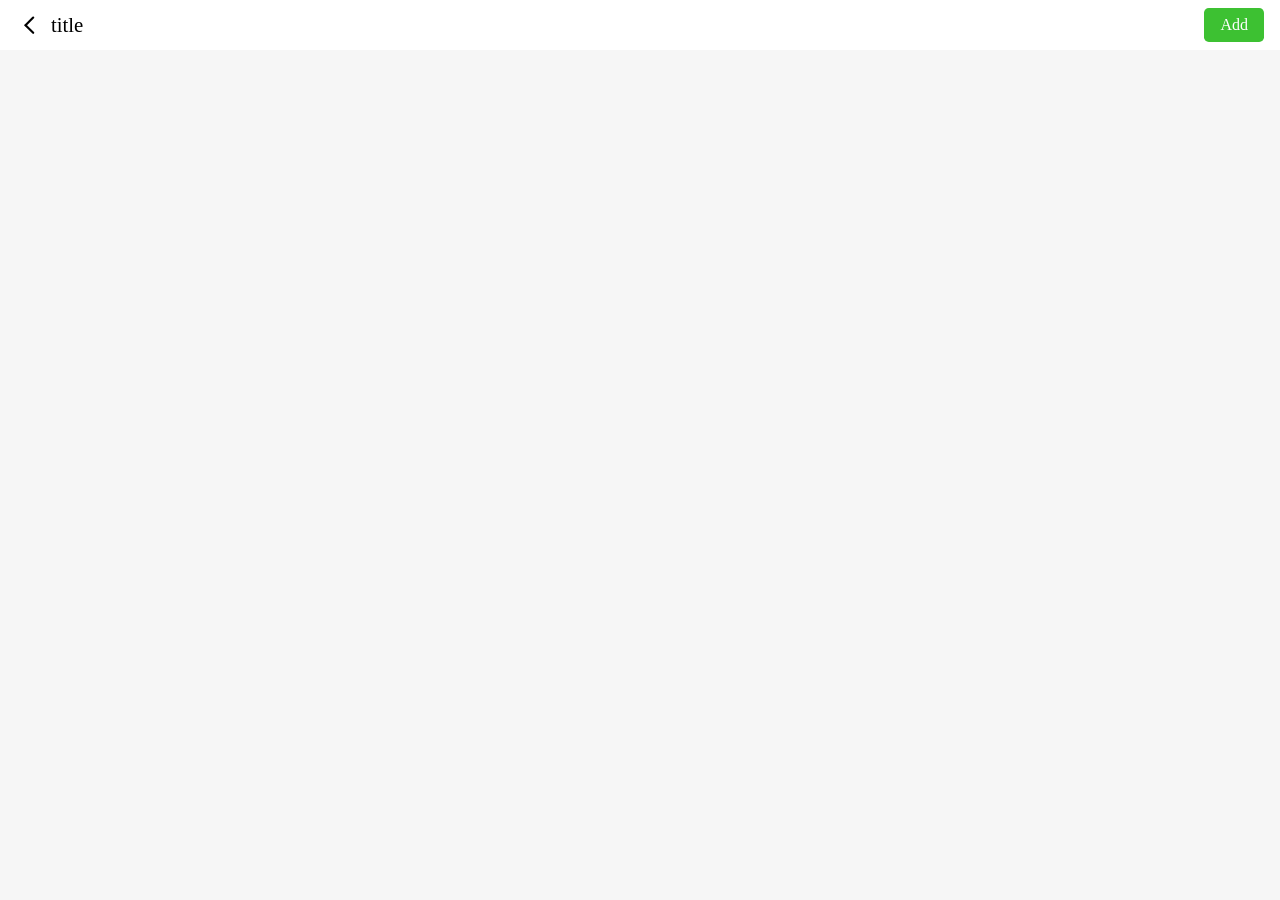
==== templates/contents.html @ a344b077 "add landing and login page." ====
<!DOCTYPE html>
<html>
<head>
  <meta charset="utf-8">
  <meta name="viewport" content="width=device-width">
  <link href="../static/res/checked.png" rel="shortcut icon" type="image/x-icon">
  <title>item list</title>
  <link href="../static/css/style.css" rel="stylesheet" type="text/css" />
</head>

<body>
  <header style="position: sticky; top: 0;">
    <div class="header-container">
      <button id="header-backarrow-button" class="header-backarrow-button">
        <img src="../static/res/backArrowIcon.svg">
      </button>
      <h1 id="item-general-title" class="header-general-title">title</h1>
    </div>
    <button id="add-btn" class="add-btn" onclick="dialogHandler('add', 'open')">Add</button>
  </header>
  <main>
    <!-- add dialog start -->
    <div id="add-dialog-fade" class="dialog-fade" onclick="dialogHandler('add', 'close')">
      <div class="dialog-position-margin-area"></div>
      <div class="center-container">
        <form method="POST" charset="utf-8" action="/add">
          <div id="add-dialog-bg" class="dialog-content-container">
            <div class="center-container">
              <div class="dialog-content-margin-area"></div>
              <label class="dialog-label">Category</label>
              <input required id="add-dialog-input-category" type="text" name="add_category" class="input-text">
              <div class="dialog-margin-area"></div>
              <label class="dialog-label">Item name</label>
              <input required id="add-dialog-input-item" type="text" name="add_item" class="input-text">
              <div class="dialog-content-margin-area"></div>
              <div class="dialog-content-margin-area"></div>
            </div>
          </div>
          <div id="add-dialog-button" class="dialog-content-container" style="margin-top: 0.3rem;">
            <button class="dialog-content-button">Cancel</button>
            <div class="dialog-line-vertical"></div>
            <button id="add-apply-button" type="submit" class="dialog-content-button apply-button">Apply</button>
          </div>
        </form>
      </div>
    </div>
    <!-- add dialog end -->
    <!-- menu dialog start -->
    <div id="menu-dialog-fade" class="dialog-fade" onclick="dialogHandler('menu', 'close')">
      <div class="dialog-general-container" style="position: absolute; bottom: 0px; width: 100%;">
        <div class="dialog-margin-area"></div>
        <div class="center-container">
          <div id="menu-content" class="dialog-content-container title-display"></div>
          <div class="dialog-margin-area"></div>
          <div class="dialog-content-container">
            <div class="center-container">
              <button id="modify-button" class="dialog-content-button" type="button" onclick="dialogHandler('modify', 'open')">Modify</button>
              <div class="dialog-line-horizontal"></div>
              <button id="move-button" class="dialog-content-button" type="button">Move</button>
              <div class="dialog-line-horizontal"></div>
              <button id="remove-button" class="dialog-content-button" type="button" onclick="removeItem('menu-content')">Remove</button>
            </div>
          </div>
          <div class="dialog-margin-area"></div>
          <div class="dialog-content-container">
            <button id="cancel-button" class="dialog-content-button">Cancel</button>
          </div>
        </div>
        <div class="dialog-margin-area"></div>
      </div>
    </div>
    <!-- menu dialog end -->
    <!-- modify dialog start -->
    <div id="modify-dialog-fade" class="dialog-fade" onclick="dialogHandler('modify', 'close')">
      <div class="dialog-general-container">
      <div class="dialog-position-margin-area"></div>
      <form id="modify-dialog-container" charset="utf-8" action="/data">
        <div class="center-container">
          <div class="dialog-margin-area"></div>
          <div id="modify-dialog-bg" class="dialog-content-container">
            <div class="center-container">
              <div class="dialog-content-margin-area"></div>
              <label class="dialog-label">Category</label>
              <input id="modify-dialog-input-category" type="text" name="modded_category" class="input-text">
              <div class="dialog-margin-area"></div>
              <label class="dialog-label">Item name</label>
              <input id="modify-dialog-input-item" type="text" name="modded_item" class="input-text">
              <div class="dialog-content-margin-area"></div>
              <div class="dialog-content-margin-area"></div>
              <input hidden id="modify-dialog-original-category" name="original_category" value="">
              <input hidden id="modify-dialog-original-item" name="original_item" value="">
            </div>
          </div>
          <div id="modify-dialog-button" class="dialog-content-container" style="margin-top: 0.3rem;">
            <button class="dialog-content-button">Cancel</button>
            <div class="dialog-line-vertical"></div>
            <button id="modify-apply-button" type="submit" class="dialog-content-button apply-button">Apply</button>
          </div>
        </div>
      </form>
      </div>
    </div>
    <!-- modify dialog end -->
    <!-- item list start -->
    <form id="category-container" class="category-container">
    </form>
    <!-- item list end -->
  </main>
  <script type="module" src="../static/js/script.js"></script>
</body>
</html>
---- static/css/style.css ----
html, body, h1{
    margin: 0px;
    padding: 0px;
}

button{
    outline: none;
    border: none;
    
    background-color: #00000000;
}

body{
    background-color: #f6f6f6;
}

header{
    position: sticky;

    display: flex;
    justify-content: space-between;
    align-items: center;

    padding: 0.5rem 1rem 0.5rem 1rem;

    background-color: white;
}

.header-container{
    display: inline-flex;
    align-items: center;
    padding: 0rem 0.5rem;
}

.header-backarrow-button{
    margin: 0px;
    padding: 0px;
    padding-block: 0px;
    padding-inline: 0px;

    width: min-content;
    height: min-content;

    display: inline-flex;
    justify-content: center;
    align-items: center;
    text-align: center;
}


.header-general-title{
    display: inline-block;

    text-align: center;
    margin-left: 0.5rem;

    font-weight: 500;
    font-size: 1.3rem;
}

.add-btn{
    border: none;
    border-radius: 0.3rem;
    padding: 0.5rem 1rem;

    background-color: #3dc132;
    color: white;

    font-weight: 500;
    font-size: 1rem;
    font-family: Pretendard;
}

.dialog-fade{
    display: none;

    background-color: #00000094;

    position: absolute;
    top: 0px;
    left: 0px;

    width: 100vw;
    height: 100vh;

    /* transition: all 0.2s; */
}

.dialog-position-margin-area{
    height: 30vh;
}

.dialog-content-container{
    background-color: white;

    border-radius: 0.8rem;

    max-width: 22rem;
    width: 100%;
    padding: 0rem 1rem;

    display: flex;
    align-items: center;
    justify-content: center;
}

.title-display{
    padding: 0.8rem 1rem;

    font-family: Pretendard;
    font-size: 1rem;
    font-weight: 500;
}

.input-text{
    display: block;

    border: none;
    outline: none;
    border-radius: 10px;
    background-color: #f3f3f3;

    padding: 0px 1rem;

    max-width: 20rem;
    width: 100%;
    height: 3rem;

    /* box-shadow: 0.1rem 0.1rem 1rem rgba(0, 0, 0, 0.36); */

    font-size: 1rem;
    font-weight: 500;
    font-family: Pretendard;
}

.center-container{
    display: flex;
    flex-direction: column;
    align-items: center;

    width: 100%;
}

.dialog-margin-area{
    height: 0.3rem;
}

.dialog-content-margin-area{
    height: 1rem;
}

.dialog-label{
    font-weight: bold;
    font-family: Pretendard;
    font-size: 1rem;

    margin-bottom: 1rem;
}

.apply-button{
    color: #3dc132;
}

.category-container{
    padding: 1rem 1rem;
}

.category-title{
    font-size: 0.9rem;
    color: #606060;
    font-weight: 500;

    padding: 1.2rem;
}

.form-container{
    display: flex;
    flex-direction: row;
    justify-content: space-between;
    align-items: center;

    padding: 1.4rem;
    border-radius: 0.6rem;
    margin: 0.5rem 0rem;

    background-color: white;
}

.item-content-checkbox{
    border-radius: 100%;
    border: solid;
    border-color: #e8e8e8;

    display: flex;
    justify-content: center;
    align-items: center;

    background-color: #00000000;
    
    width: 1rem;
    height: 1rem;
}

.item-content-checkbox-checked{
    border-radius: 100%;
    border: solid;

    display: flex;
    justify-content: center;
    align-items: center;

    color: #3dc132;
    background-color: #3dc132;

    width: 1rem;
    height: 1rem;
}

.item-content-title{
    font-weight: 500;
    font-family: Pretendard;
    font-size: 1.2rem;

    text-align: left;
    overflow: hidden;
    text-overflow: ellipsis;
    white-space: nowrap;

    display: inline-block;
    width: 100%;

    margin-left: 1rem;
}

.item-content-menu-button{
    background-color: #00000000;
    border: none;
    outline: none;

    padding: 0.3rem 0.5rem;

    display: flex;
    align-items: center;
}

.dialog-content-button{
    outline: none;
    border: none;

    padding: 0.8rem 4rem;

    background-color: #00000000;

    font-family: Pretendard;
    font-size: 1rem;
    font-weight: bold;
}

.dialog-line-horizontal{
    box-shadow: none;
    border: none;
    border-radius: 1rem;

    height: 2px;
    width: 100%;

    background-color: #e8e8e8;
}

.dialog-line-vertical{
    box-shadow: none;
    border: none;
    border-radius: 1rem;

    height: 100%;
    width: 2px;

    background-color: #e8e8e8;
}

#remove-button{
    color: #f10000;
}

/* 
img{
    width: 1rem;
    height: 1rem;
} */
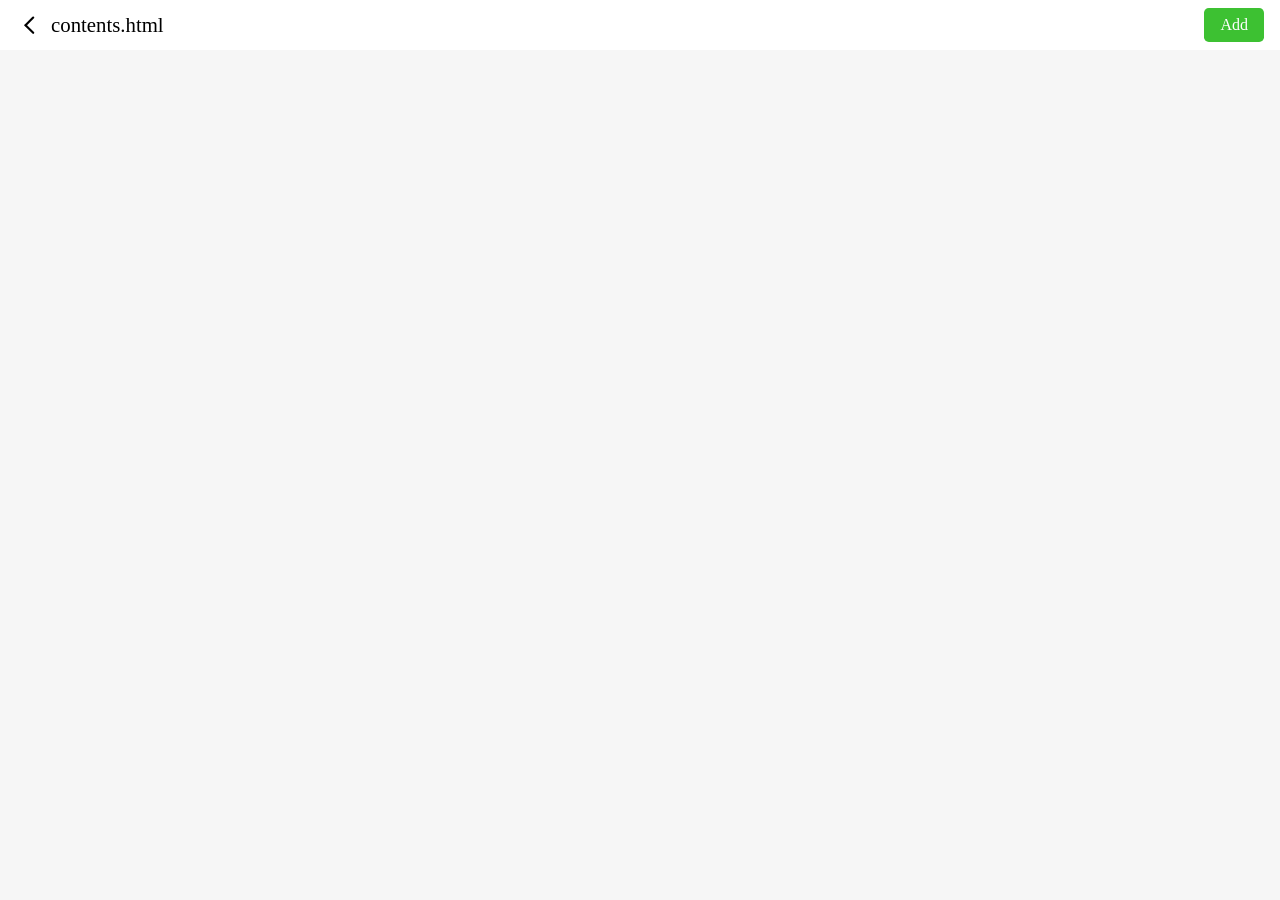
==== commit 173e40fc: "Add signup, signin feature and session system." ====
--- a/templates/contents.html
+++ b/templates/contents.html
@@ -3,16 +3,16 @@
 <head>
   <meta charset="utf-8">
   <meta name="viewport" content="width=device-width">
-  <link href="../static/res/checked.png" rel="shortcut icon" type="image/x-icon">
+  <link href="../../static/res/checked.png" rel="shortcut icon" type="image/x-icon">
   <title>item list</title>
-  <link href="../static/css/style.css" rel="stylesheet" type="text/css" />
+  <link href="../../static/css/style.css" rel="stylesheet" type="text/css" />
 </head>
 
 <body>
   <header style="position: sticky; top: 0;">
     <div class="header-container">
       <button id="header-backarrow-button" class="header-backarrow-button">
-        <img src="../static/res/backArrowIcon.svg">
+        <img src="../../static/res/backArrowIcon.svg">
       </button>
       <h1 id="item-general-title" class="header-general-title">title</h1>
     </div>
@@ -23,7 +23,7 @@
     <div id="add-dialog-fade" class="dialog-fade" onclick="dialogHandler('add', 'close')">
       <div class="dialog-position-margin-area"></div>
       <div class="center-container">
-        <form method="POST" charset="utf-8" action="/add">
+        <form id="add-form" method="POST" charset="utf-8" action="/add/">
           <div id="add-dialog-bg" class="dialog-content-container">
             <div class="center-container">
               <div class="dialog-content-margin-area"></div>
@@ -37,7 +37,7 @@
             </div>
           </div>
           <div id="add-dialog-button" class="dialog-content-container" style="margin-top: 0.3rem;">
-            <button class="dialog-content-button">Cancel</button>
+            <button class="dialog-content-button" onclick="dialogHandler('add', 'close')">Cancel</button>
             <div class="dialog-line-vertical"></div>
             <button id="add-apply-button" type="submit" class="dialog-content-button apply-button">Apply</button>
           </div>
@@ -106,6 +106,6 @@
     </form>
     <!-- item list end -->
   </main>
-  <script type="module" src="../static/js/script.js"></script>
+  <script type="module" src="../../static/js/script.js"></script>
 </body>
 </html>
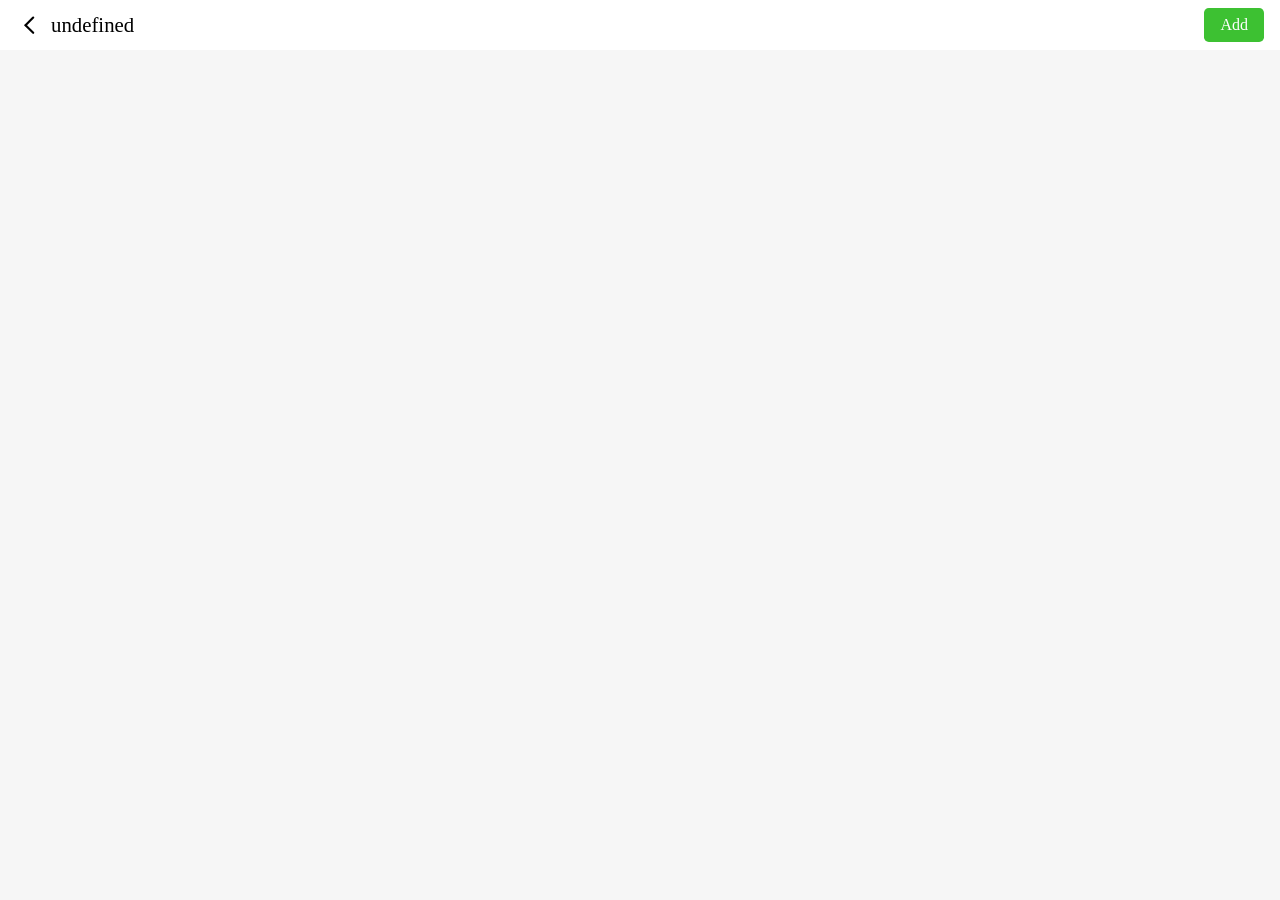
==== commit fe15c93d: "bug deteced: session key error. should make a function about verifing user and checking integrity of" ====
--- a/templates/contents.html
+++ b/templates/contents.html
@@ -4,14 +4,14 @@
   <meta charset="utf-8">
   <meta name="viewport" content="width=device-width">
   <link href="../../static/res/checked.png" rel="shortcut icon" type="image/x-icon">
+  <link href="../../static/css/contents.css" rel="stylesheet" type="text/css" />
   <title>item list</title>
-  <link href="../../static/css/style.css" rel="stylesheet" type="text/css" />
 </head>
 
 <body>
   <header style="position: sticky; top: 0;">
     <div class="header-container">
-      <button id="header-backarrow-button" class="header-backarrow-button">
+      <button id="header-backarrow-button" class="header-backarrow-button" onclick="changeLocation('subject')">
         <img src="../../static/res/backArrowIcon.svg">
       </button>
       <h1 id="item-general-title" class="header-general-title">title</h1>
@@ -23,7 +23,7 @@
     <div id="add-dialog-fade" class="dialog-fade" onclick="dialogHandler('add', 'close')">
       <div class="dialog-position-margin-area"></div>
       <div class="center-container">
-        <form id="add-form" method="POST" charset="utf-8" action="/add/">
+        <form id="add-form" method="POST" charset="utf-8" action="/add/contents">
           <div id="add-dialog-bg" class="dialog-content-container">
             <div class="center-container">
               <div class="dialog-content-margin-area"></div>
@@ -106,6 +106,6 @@
     </form>
     <!-- item list end -->
   </main>
-  <script type="module" src="../../static/js/script.js"></script>
+  <script type="module" src="../../static/js/contents_page/contents.js"></script>
 </body>
 </html>
--- a/static/css/contents.css
+++ b/static/css/contents.css
@@ -0,0 +1,289 @@
+html, body, h1{
+    margin: 0px;
+    padding: 0px;
+}
+
+button{
+    outline: none;
+    border: none;
+    
+    background-color: #00000000;
+}
+
+body{
+    background-color: #f6f6f6;
+}
+
+header{
+    position: sticky;
+
+    display: flex;
+    justify-content: space-between;
+    align-items: center;
+
+    padding: 0.5rem 1rem 0.5rem 1rem;
+
+    background-color: white;
+}
+
+.header-container{
+    display: inline-flex;
+    align-items: center;
+    padding: 0rem 0.5rem;
+}
+
+.header-backarrow-button{
+    margin: 0px;
+    padding: 0px;
+    padding-block: 0px;
+    padding-inline: 0px;
+
+    width: min-content;
+    height: min-content;
+
+    display: inline-flex;
+    justify-content: center;
+    align-items: center;
+    text-align: center;
+}
+
+
+.header-general-title{
+    display: inline-block;
+
+    text-align: center;
+    margin-left: 0.5rem;
+
+    font-weight: 500;
+    font-size: 1.3rem;
+}
+
+.add-btn{
+    border: none;
+    border-radius: 0.3rem;
+    padding: 0.5rem 1rem;
+
+    background-color: #3dc132;
+    color: white;
+
+    font-weight: 500;
+    font-size: 1rem;
+    font-family: Pretendard;
+}
+
+.dialog-fade{
+    display: none;
+
+    background-color: #00000094;
+
+    position: absolute;
+    top: 0px;
+    left: 0px;
+
+    width: 100vw;
+    height: 100vh;
+
+    /* transition: all 0.2s; */
+}
+
+.dialog-position-margin-area{
+    height: 30vh;
+}
+
+.dialog-content-container{
+    background-color: white;
+
+    border-radius: 0.8rem;
+
+    max-width: 22rem;
+    width: 100%;
+    padding: 0rem 1rem;
+
+    display: flex;
+    align-items: center;
+    justify-content: center;
+}
+
+.title-display{
+    padding: 0.8rem 1rem;
+
+    font-family: Pretendard;
+    font-size: 1rem;
+    font-weight: 500;
+}
+
+.input-text{
+    display: block;
+
+    border: none;
+    outline: none;
+    border-radius: 10px;
+    background-color: #f3f3f3;
+
+    padding: 0px 1rem;
+
+    max-width: 20rem;
+    width: 100%;
+    height: 3rem;
+
+    /* box-shadow: 0.1rem 0.1rem 1rem rgba(0, 0, 0, 0.36); */
+
+    font-size: 1rem;
+    font-weight: 500;
+    font-family: Pretendard;
+}
+
+.center-container{
+    display: flex;
+    flex-direction: column;
+    align-items: center;
+
+    width: 100%;
+}
+
+.dialog-margin-area{
+    height: 0.3rem;
+}
+
+.dialog-content-margin-area{
+    height: 1rem;
+}
+
+.dialog-label{
+    font-weight: bold;
+    font-family: Pretendard;
+    font-size: 1rem;
+
+    margin-bottom: 1rem;
+}
+
+.apply-button{
+    color: #3dc132;
+}
+
+.category-container{
+    padding: 1rem 1rem;
+}
+
+.category-title{
+    font-size: 0.9rem;
+    color: #606060;
+    font-weight: 500;
+
+    padding: 1.2rem;
+}
+
+.form-container{
+    display: flex;
+    flex-direction: row;
+    justify-content: space-between;
+    align-items: center;
+
+    padding: 1.4rem;
+    border-radius: 0.6rem;
+    margin: 0.5rem 0rem;
+
+    background-color: white;
+}
+
+.item-content-checkbox{
+    border-radius: 100%;
+    border: solid;
+    border-color: #e8e8e8;
+
+    display: flex;
+    justify-content: center;
+    align-items: center;
+
+    background-color: #00000000;
+    
+    width: 1rem;
+    height: 1rem;
+}
+
+.item-content-checkbox-checked{
+    border-radius: 100%;
+    border: solid;
+
+    display: flex;
+    justify-content: center;
+    align-items: center;
+
+    color: #3dc132;
+    background-color: #3dc132;
+
+    width: 1rem;
+    height: 1rem;
+}
+
+.item-content-title{
+    font-weight: 500;
+    font-family: Pretendard;
+    font-size: 1.2rem;
+
+    text-align: left;
+    overflow: hidden;
+    text-overflow: ellipsis;
+    white-space: nowrap;
+
+    display: inline-block;
+    width: 100%;
+
+    margin-left: 1rem;
+}
+
+.item-content-menu-button{
+    background-color: #00000000;
+    border: none;
+    outline: none;
+
+    padding: 0.3rem 0.5rem;
+
+    display: flex;
+    align-items: center;
+}
+
+.dialog-content-button{
+    outline: none;
+    border: none;
+
+    padding: 0.8rem 4rem;
+
+    background-color: #00000000;
+
+    font-family: Pretendard;
+    font-size: 1rem;
+    font-weight: bold;
+}
+
+.dialog-line-horizontal{
+    box-shadow: none;
+    border: none;
+    border-radius: 1rem;
+
+    height: 2px;
+    width: 100%;
+
+    background-color: #e8e8e8;
+}
+
+.dialog-line-vertical{
+    box-shadow: none;
+    border: none;
+    border-radius: 1rem;
+
+    height: 100%;
+    width: 2px;
+
+    background-color: #e8e8e8;
+}
+
+#remove-button{
+    color: #f10000;
+}
+
+/* 
+img{
+    width: 1rem;
+    height: 1rem;
+} */
